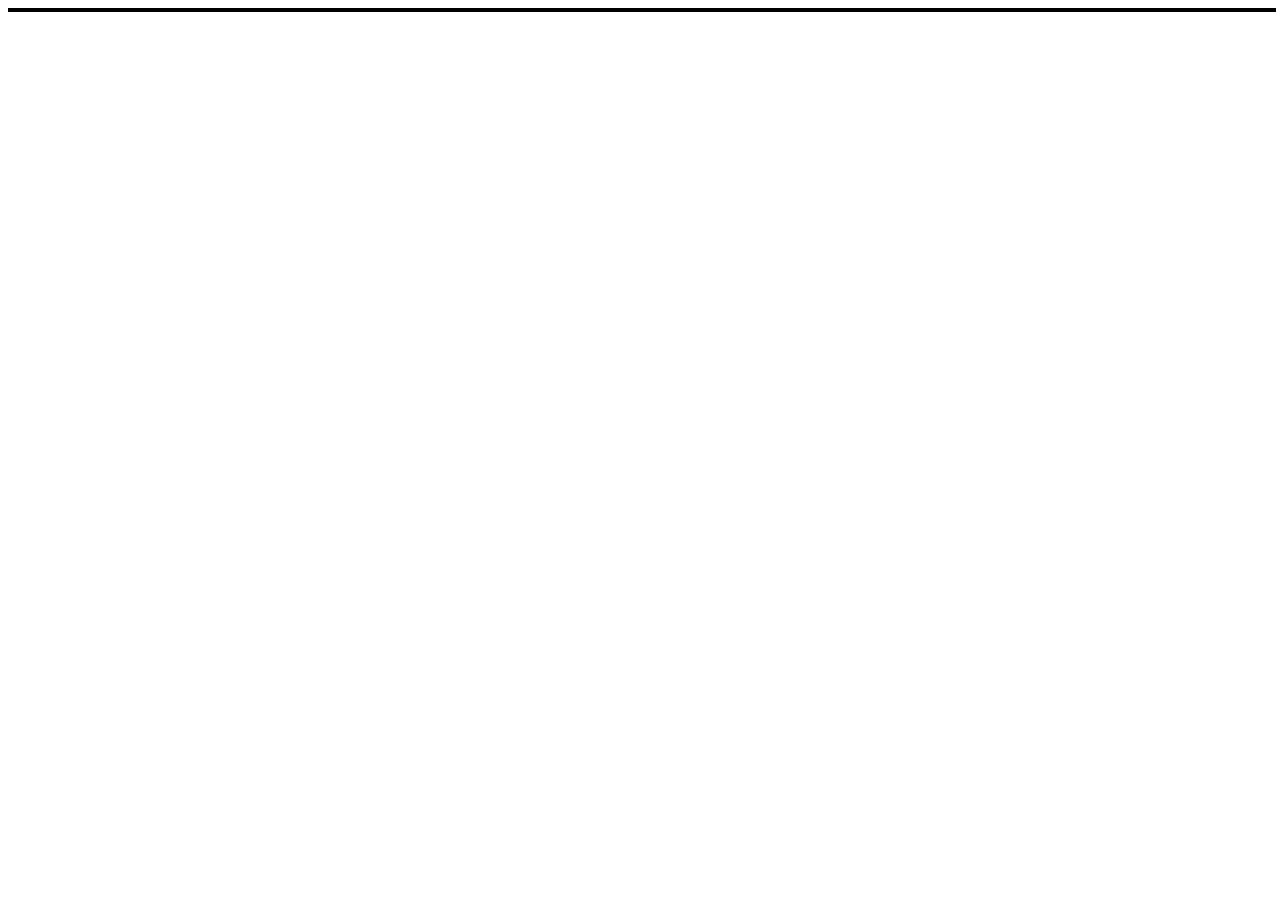
==== index.html @ 6f058da3 "first commit" ====
<!DOCTYPE html>
<html lang="en">
<head>
    <meta charset="UTF-8">
    <meta http-equiv="X-UA-Compatible" content="IE=edge">
    <meta name="viewport" content="width=device-width, initial-scale=1.0">
    <link rel="stylesheet" href="./Styles/styles.css">
    <title>Empleados</title>
</head>
<body>
    <div id="container" class="container">

    </div>
    
    <script src="./Js/main.js"></script>
</body>
</html>
---- Styles/styles.css ----
*{
    font-family: sans-serif;
}
.container{
    display: grid;
    grid-template-columns: 1fr 1fr 1fr;
    width: 100%;
    border:solid #000 2px;
    text-align: center;
}
.container div{
    text-align: center;
    align-items: center;
    height:200px;
    background: rgb(179, 179, 179);
}
.img-cont{
    width:50px;
}
.hola{
    text-decoration: none;
}
.test{
    border:solid #000 2px;
}
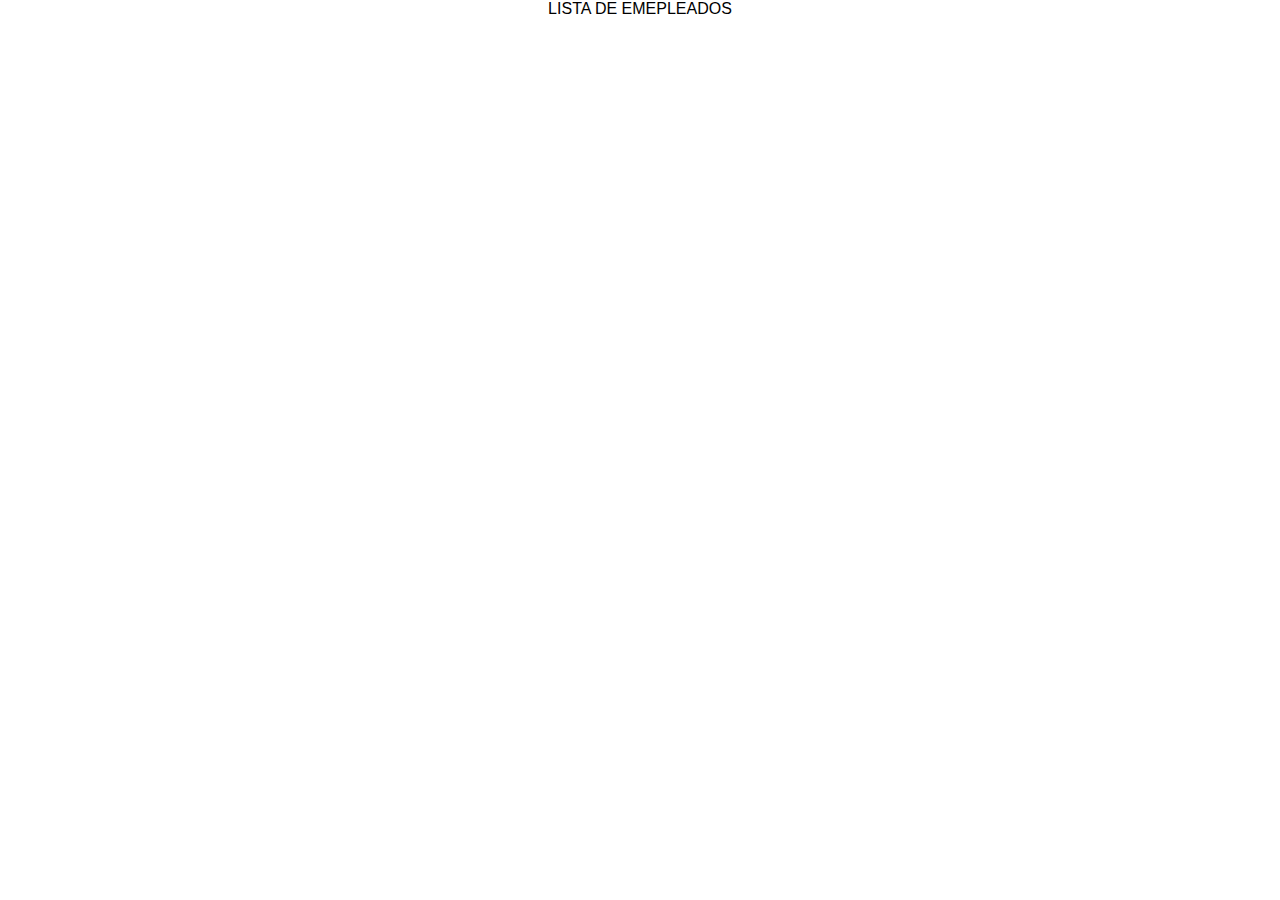
==== commit 9687abc0: "desgin to show employees" ====
--- a/index.html
+++ b/index.html
@@ -8,10 +8,13 @@
     <title>Empleados</title>
 </head>
 <body>
+    <header>
+        <p class="center">LISTA DE EMEPLEADOS</p>
+    </header>
     <div id="container" class="container">
 
     </div>
     
-    <script src="./Js/main.js"></script>
+    <script src="./Js/getEmployees.js" type="module"></script>
 </body>
 </html>--- a/Styles/styles.css
+++ b/Styles/styles.css
@@ -1,24 +1,44 @@
 *{
     font-family: sans-serif;
+    padding: 0;
+    margin: 0;
+    box-sizing: border-box;
 }
+
 .container{
     display: grid;
+    width: 100%;
     grid-template-columns: 1fr 1fr 1fr;
-    width: 100%;
-    border:solid #000 2px;
     text-align: center;
 }
 .container div{
     text-align: center;
     align-items: center;
+    padding-top: 2em;
     height:200px;
-    background: rgb(179, 179, 179);
+  
 }
+ 
+
 .img-cont{
-    width:50px;
+    width:80px;
 }
-.hola{
-    text-decoration: none;
+
+.name-employee{
+    font-style: italic;
+    font-size: 1.2em;
+    font-weight: 700;
+    margin-bottom: 1em; 
+}
+
+.about-employee{
+    cursor: pointer;
+    background-color:rgb(0, 238, 255);
+    text-align: center;
+    width:100%
+}
+.center{
+    text-align: center;
 }
 .test{
     border:solid #000 2px;
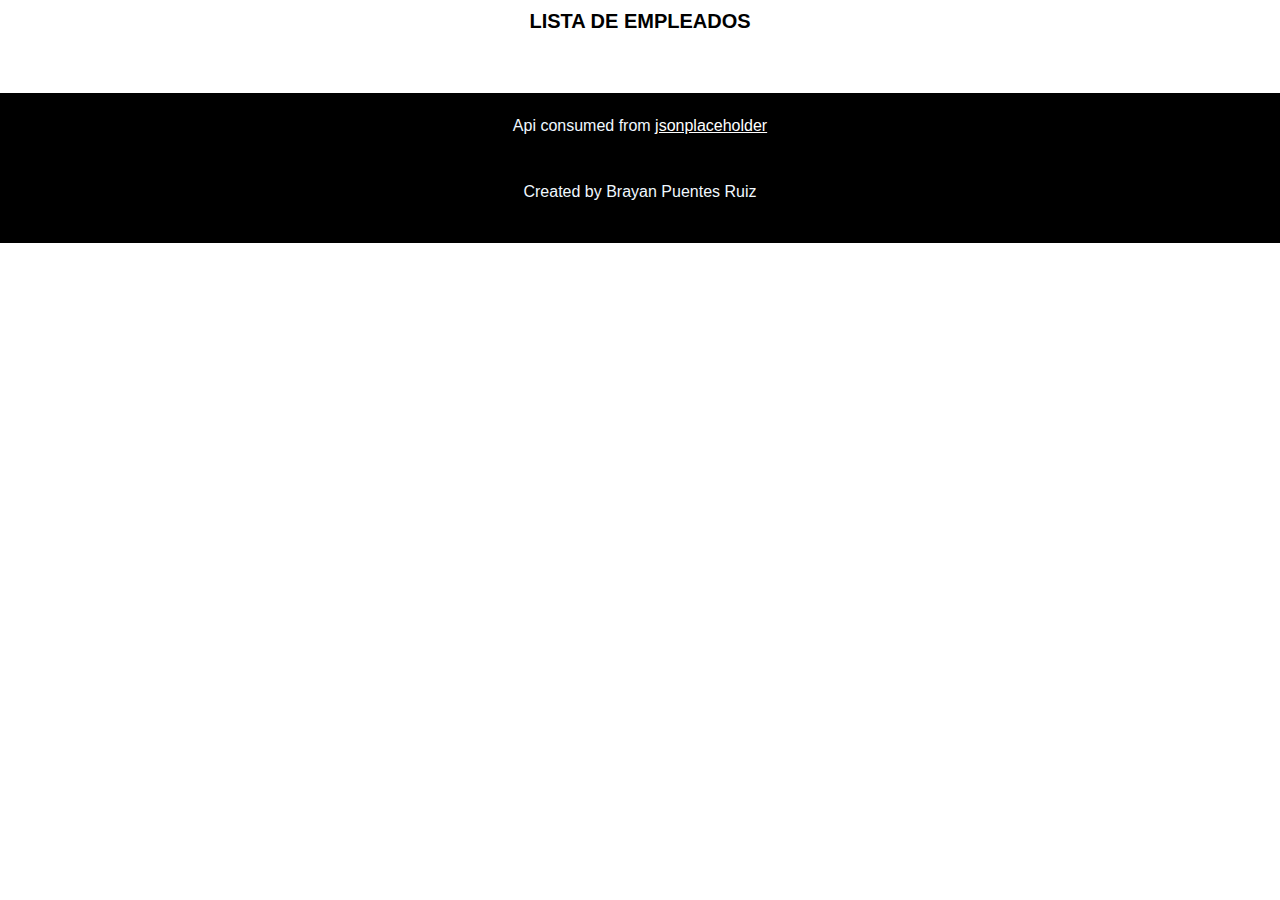
==== commit f37a88d6: "created footer and resposive" ====
--- a/index.html
+++ b/index.html
@@ -9,11 +9,18 @@
 </head>
 <body>
     <header>
-        <p class="center">LISTA DE EMEPLEADOS</p>
+        <p class="center title">LISTA DE EMPLEADOS</p>
     </header>
     <div id="container" class="container">
 
     </div>
+    <footer class="footer center">
+    <p>
+        Api consumed from <a href="https://jsonplaceholder.typicode.com/" target="_blank">jsonplaceholder</a>
+    </p>
+    <p>Created by Brayan Puentes Ruiz</p>
+        
+    </footer>
     
     <script src="./Js/getEmployees.js" type="module"></script>
 </body>
--- a/Styles/styles.css
+++ b/Styles/styles.css
@@ -11,22 +11,31 @@
     grid-template-columns: 1fr 1fr 1fr;
     text-align: center;
 }
+.title{
+    font-family: 'Gill Sans', 'Gill Sans MT', Calibri, 'Trebuchet MS', sans-serif;
+    font-weight: bolder;
+    font-size: 20px;
+    padding:10px;
+}
 .container div{
     text-align: center;
     align-items: center;
     padding-top: 2em;
-    height:200px;
+    height:220px;
+    margin:3px;
+    border:solid 1px;
+    background: rgb(211, 255, 255);
   
 }
  
-
 .img-cont{
     width:80px;
 }
 
 .name-employee{
     font-style: italic;
-    font-size: 1.2em;
+    font-family:cursive;
+    font-size: 1.5em;
     font-weight: 700;
     margin-bottom: 1em; 
 }
@@ -35,11 +44,39 @@
     cursor: pointer;
     background-color:rgb(0, 238, 255);
     text-align: center;
-    width:100%
+    border:solid rgb(0, 183, 255) 3px;
+    border-radius: 5px;
+    padding:4px;
+    width:100%;
+}
+.about-employee :hover{
+    font-size: 1.2em;
+
 }
 .center{
     text-align: center;
 }
+.footer{
+    width:100%;
+    height:150px;
+    margin-top: 50px;
+    background: #000;
+    color:aliceblue;
+}
+.footer a{
+    
+    color:#fff;
+}
+.footer p{
+    padding: 1.5em;
+}
 .test{
     border:solid #000 2px;
+}
+
+@media (max-width:700px){
+
+    .container {
+        grid-template-columns: 1fr 1fr;
+    }
 }